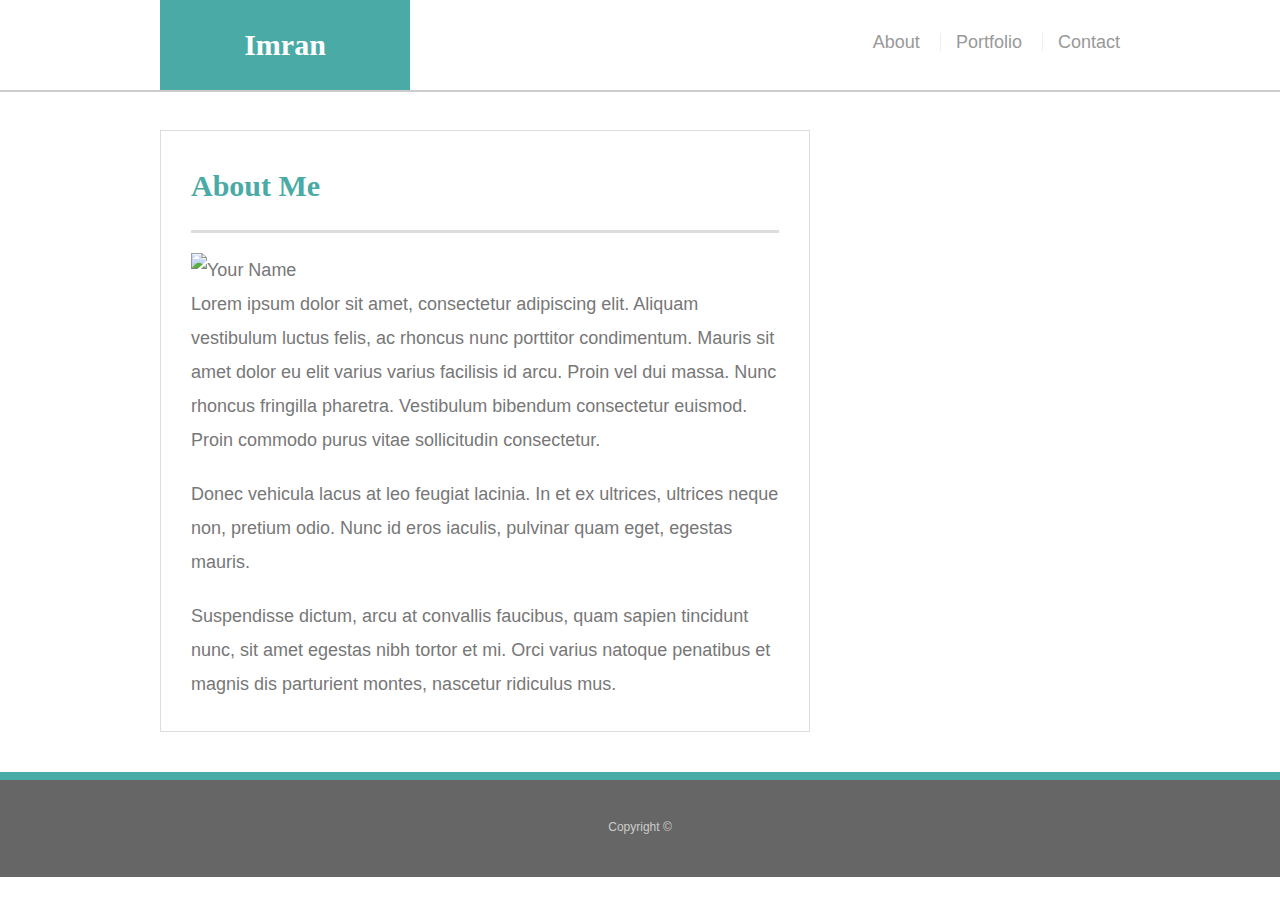
==== index.html @ 1c641a1b "troubleshoot" ====
<!doctype html>
<html lang="en-us">

<head>
  <meta charset="UTF-8">
  <title>About | Imran</title>
  <link rel="stylesheet" type="text/css" href="/style.css">
</head>

<body>

  <header id="masthead">
    <div class="container">
      <a href="index.html" id="logo">Imran</a>
      <nav>
        <a href="index.html">About</a>
        <a href="portfolio.html">Portfolio</a>
        <a href="contact.html">Contact</a>
      </nav>
    </div> 
  </header>

  <div id="main-container" class="container">
    <section class="main-section">
      <h1>About Me</h1>

      <img src="assets/images/cat.jpg" class="auth-image" alt="Your Name">

      <p>Lorem ipsum dolor sit amet, consectetur adipiscing elit. Aliquam vestibulum luctus felis, ac rhoncus nunc porttitor condimentum. Mauris sit amet dolor eu elit varius varius facilisis id arcu. Proin vel dui massa. Nunc rhoncus fringilla pharetra. Vestibulum bibendum consectetur euismod. Proin commodo purus vitae sollicitudin consectetur.</p>

      <p>Donec vehicula lacus at leo feugiat lacinia. In et ex ultrices, ultrices neque non, pretium odio. Nunc id eros iaculis, pulvinar quam eget, egestas mauris.</p>

      <p>Suspendisse dictum, arcu at convallis faucibus, quam sapien tincidunt nunc, sit amet egestas nibh tortor et mi. Orci varius natoque penatibus et magnis dis parturient montes, nascetur ridiculus mus.</p>

    </section>

  </div>

  <footer>
    <div class="container">
      Copyright &copy; 
    </div>
  </footer>
</body>

</html>
---- style.css ----
body {
    font-family: Arial, "Helvetica Neue", Helvetica, sans-serif;
    font-size: 18px;
    line-height: 34px;
    color: #777;
    background: url("../images/concrete_seamless.png");
  }
  
  * {
    box-sizing: border-box;
    margin: 0;
  }
  
  /* sticky footer styling */
  
  /* https://css-tricks.com/snippets/css/sticky-footer/ */
  
  html,
  body {
    height: 100%;
  }
  
  .wrapper {
    height: auto !important;
    height: 100%;
    min-height: 100%;
    margin: 0 auto -105px;
  }
  
  footer,
  .push {
    height: 105px;
  }
  
  /* end sticky footer styling */
  
  /* start hover styling */
  
  #logo:hover,
  input[type=submit]:hover {
    background: #5e7f7e;
  }
  
  nav a:hover {
    color: #5e7f7e;
  }
  
  .social:hover {
    cursor: pointer;
    opacity: 0.8;
  }
  
  /* end hover styling */
  
  /* general styling */
  
  .container {
    width: 100%;
    max-width: 960px;
    margin: 0 auto;
    clear: both;
  }
  
  h1,
  h2,
  h3,
  p {
    margin-bottom: 20px;
  }
  
  p:last-child {
    margin-bottom: 0;
  }
  
  h1,
  h2,
  h3 {
    font-family: Georgia, Times, "Times New Roman", serif;
    font-weight: 700;
    color: #4aaaa5;
  }
  
  h1 {
    padding-bottom: 20px;
    font-size: 30px;
    line-height: 49px;
    border-bottom: 3px solid #ddd;
  }
  
  h2,
  h3 {
    font-size: 22px;
  }
  
  /* header */
  
  #masthead {
    position: fixed;
    z-index: 99;
    width: 100%;
    margin: 0 0 30px;
    overflow: auto;
    color: #fff;
    background: #fff;
    border-bottom: 2px solid #ccc;
  }
  
  #logo {
    float: left;
    width: 250px;
    height: 90px;
    font-family: Georgia, Times, "Times New Roman", serif;
    font-size: 30px;
    font-weight: 700;
    line-height: 90px;
    color: #fff;
    text-align: center;
    text-decoration: none;
    background: #4aaaa5;
  }
  
  nav {
    float: right;
    margin-top: 25px;
  }
  
  nav a {
    display: inline-block;
    padding-left: 15px;
    margin-left: 15px;
    line-height: 18px;
    color: #999;
    text-decoration: none;
    border-left: 1px solid #efefef;
  }
  
  nav a:first-child {
    border-left: 0 none;
  }
  
  /* footer */
  
  footer {
    padding: 30px 0;
    clear: both;
    font-size: 12px;
    color: #fff;
    color: #ccc;
    text-align: center;
    background: #666;
    border-top: 8px solid #4aaaa5;
  }
  
  /* sidebar */
  
  .sidebar {
    float: right;
    width: 100%;
    max-width: 270px;
    padding: 30px;
    margin-bottom: 20px;
    background: #fff;
    border: 1px solid #ddd;
  }
  
  h3,
  .sidebar h2 {
    padding-bottom: 20px;
    margin-bottom: 15px;
    line-height: 22px;
    border-bottom: 2px solid #eee;
  }
  
  .social {
    width: 62px;
    height: 62px;
    margin-top: 8px;
    margin-right: 5px;
  }
  
  .social:last-child {
    margin-right: 0;
  }
  
  /* main */
  
  #main-container {
    padding-top: 130px;
  }
  
  .main-section {
    float: left;
    width: 100%;
    max-width: 650px;
    padding: 30px;
    margin: 0 0 40px;
    background: #fff;
    border: 1px solid #ddd;
  }
  
  /* contact page */
  
  #contact-form ul {
    margin-bottom: 20px;
  }
  
  #contact-form li {
    margin-bottom: 10px;
  }
  
  label,
  input[type=text],
  input[type=email],
  textarea {
    display: block;
    width: 100%;
  }
  
  input[type=text],
  input[type=email],
  textarea {
    height: 35px;
    padding: 0 10px;
    font-size: 14px;
    border: 1px solid #ddd;
  }
  
  textarea {
    height: 200px;
  }
  
  input[type=submit] {
    padding: 10px 30px;
    font-size: 18px;
    color: #fff;
    cursor: pointer;
    background: #4aaaa5;
    border: 0 none;
  }
  
  @media screen and (max-width: 600px) {
    .topnav a {
        float: none;
        width: 100%;
    }
}

/* On screens that are 992px wide or less, go from four columns to two columns */
@media screen and (max-width: 992px) {
    .column {
        width: 50%;
    }
}

/* On screens that are 600px wide or less, make the columns stack on top of each other instead of next to each other */
@media screen and (max-width: 600px) {
    .column {
        width: 100%;
    }
}
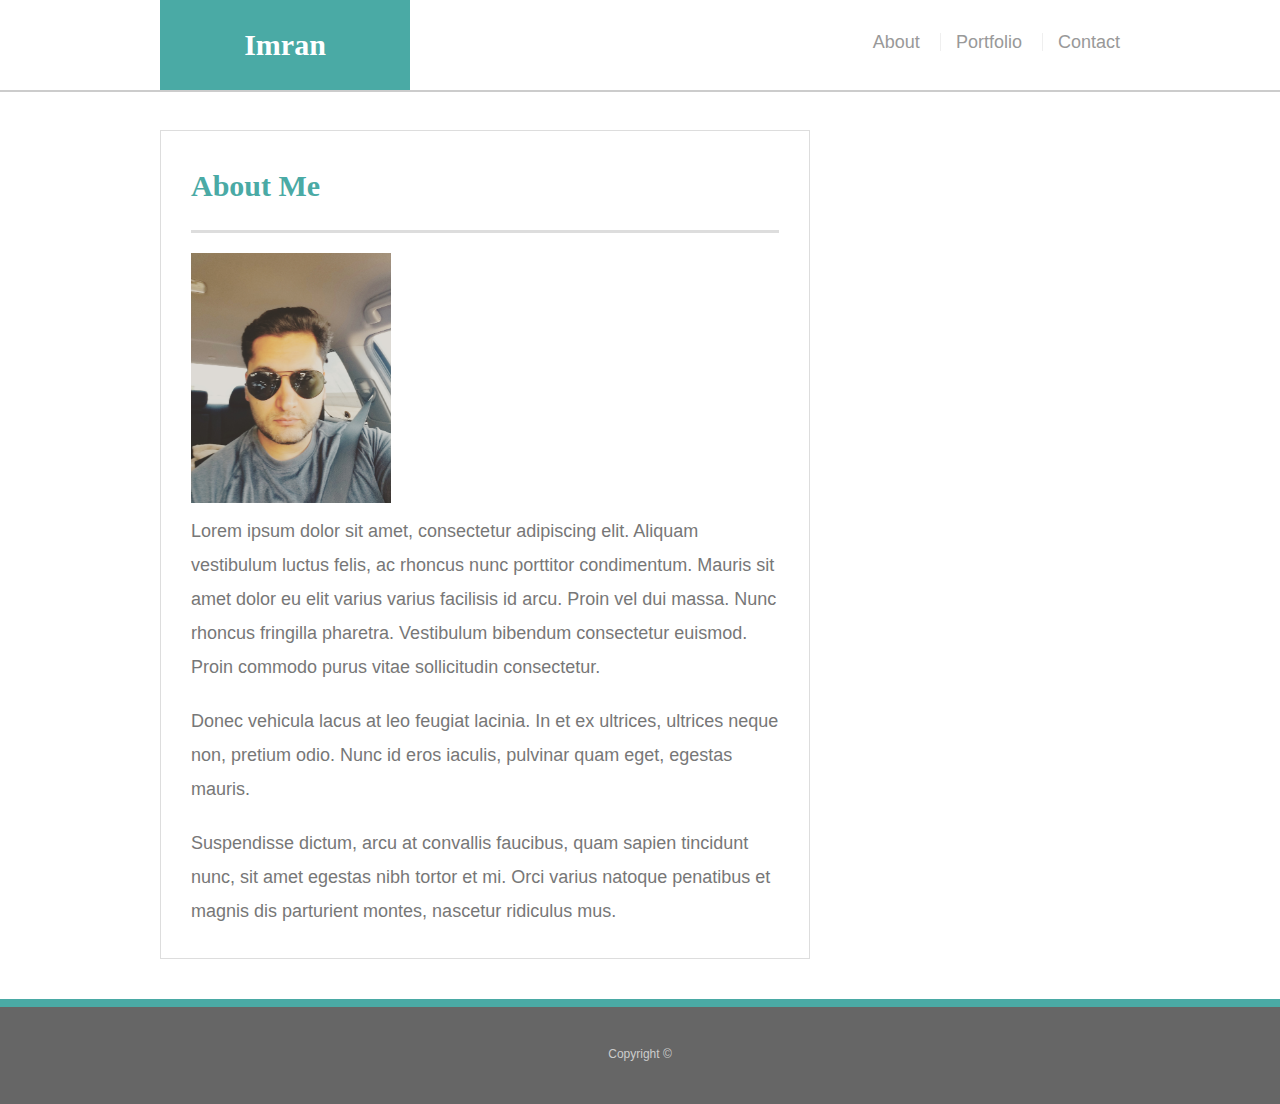
==== commit 33877658: "css link issues" ====
--- a/index.html
+++ b/index.html
@@ -4,7 +4,7 @@
 <head>
   <meta charset="UTF-8">
   <title>About | Imran</title>
-  <link rel="stylesheet" type="text/css" href="/style.css">
+  <link rel="stylesheet" type="text/css" href="style.css">
 </head>
 
 <body>
@@ -24,7 +24,7 @@
     <section class="main-section">
       <h1>About Me</h1>
 
-      <img src="assets/images/cat.jpg" class="auth-image" alt="Your Name">
+      <img src="assets/selfie.jpg" width=200 height=250 class="auth-image" alt="Your Name">
 
       <p>Lorem ipsum dolor sit amet, consectetur adipiscing elit. Aliquam vestibulum luctus felis, ac rhoncus nunc porttitor condimentum. Mauris sit amet dolor eu elit varius varius facilisis id arcu. Proin vel dui massa. Nunc rhoncus fringilla pharetra. Vestibulum bibendum consectetur euismod. Proin commodo purus vitae sollicitudin consectetur.</p>
 
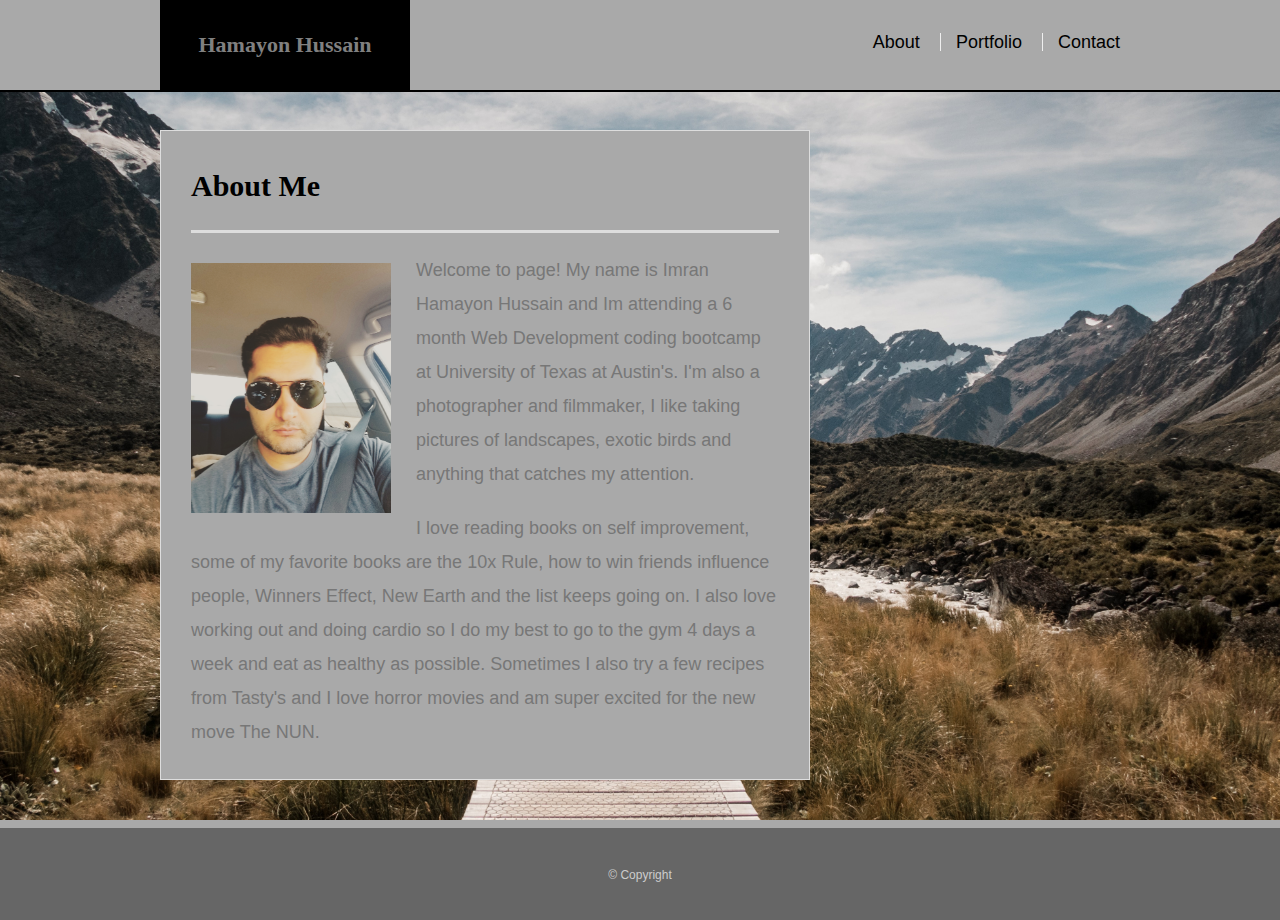
==== commit 195c1d37: "responsive completed" ====
--- a/index.html
+++ b/index.html
@@ -1,46 +1,48 @@
 <!doctype html>
 <html lang="en-us">
-
 <head>
   <meta charset="UTF-8">
-  <title>About | Imran</title>
-  <link rel="stylesheet" type="text/css" href="style.css">
+  <meta name="viewport" content="width=device-width, initial-scale=1.0">
+  <title>About | Hamayon Hussain</title>
+  <link rel="stylesheet" type="text/css" href="assets/css/style.css">
 </head>
+<body>
 
-<body>
+<div class="wrapper">
 
   <header id="masthead">
     <div class="container">
-      <a href="index.html" id="logo">Imran</a>
+      <a href="index.html" id="logo">Hamayon Hussain</a>
       <nav>
-        <a href="index.html">About</a>
-        <a href="portfolio.html">Portfolio</a>
-        <a href="contact.html">Contact</a>
+        <ul>
+          <li><a href="index.html">About</a></li>
+          <li><a href="portfolio.html">Portfolio</a></li>
+          <li><a href="contact.html">Contact</a></li>
+        </ul>
       </nav>
-    </div> 
+    </div>
   </header>
 
-  <div id="main-container" class="container">
+  <main class="container">
     <section class="main-section">
       <h1>About Me</h1>
 
-      <img src="assets/selfie.jpg" width=200 height=250 class="auth-image" alt="Your Name">
+      <img src="assets/images/selfie.jpg" class="auth-image" alt="placeholder">
 
-      <p>Lorem ipsum dolor sit amet, consectetur adipiscing elit. Aliquam vestibulum luctus felis, ac rhoncus nunc porttitor condimentum. Mauris sit amet dolor eu elit varius varius facilisis id arcu. Proin vel dui massa. Nunc rhoncus fringilla pharetra. Vestibulum bibendum consectetur euismod. Proin commodo purus vitae sollicitudin consectetur.</p>
+      <p>Welcome to page! My name is Imran Hamayon Hussain and Im attending a 6 month Web Development coding bootcamp at University of Texas at Austin's. I'm also a photographer and filmmaker, I like taking pictures of landscapes, exotic birds and anything that catches my attention.</p>
 
-      <p>Donec vehicula lacus at leo feugiat lacinia. In et ex ultrices, ultrices neque non, pretium odio. Nunc id eros iaculis, pulvinar quam eget, egestas mauris.</p>
-
-      <p>Suspendisse dictum, arcu at convallis faucibus, quam sapien tincidunt nunc, sit amet egestas nibh tortor et mi. Orci varius natoque penatibus et magnis dis parturient montes, nascetur ridiculus mus.</p>
+      <p>I love reading books on self improvement, some of my favorite books are the 10x Rule, how to win friends influence people, Winners Effect, New Earth and the list keeps going on. I also love working out and doing cardio so I do my best to go to the gym 4 days a week and eat as healthy as possible. Sometimes I also try a few recipes from Tasty's and I love horror movies and am super excited for the new move The NUN.</p>
 
     </section>
 
-  </div>
+  </main>
+  <div class="push"></div>
+</div>
 
   <footer>
     <div class="container">
-      Copyright &copy; 
+      &copy; Copyright
     </div>
   </footer>
 </body>
-
 </html>
--- a/assets/css/style.css
+++ b/assets/css/style.css
@@ -0,0 +1,469 @@
+@import url("reset.css");
+
+body {
+  font-family: Arial, "Helvetica Neue", Helvetica, sans-serif;
+
+  /* Typography */
+  font-size: 18px;
+  line-height: 34px;
+  color: #777;
+
+  /* Visual */
+  background: url("../images/background-boardwalk-clouds-808465.jpg");
+  background-size: 100%;
+  background-repeat: no-repeat;
+  border-radius: 1rem;
+  width: 100%;
+  background-color: darkgray;
+
+}
+
+* {
+  /* Box-model */
+  box-sizing: border-box;
+
+  /* Positioning */
+  margin: 0;
+}
+
+html,
+body {
+  height: 100%;
+}
+
+/* general */
+
+.wrapper {
+  height: auto !important;
+  height: 100%;
+
+  /* Box-model */
+  min-height: 100%;
+
+  /* Positioning */
+  margin: 0 auto -100px;
+}
+
+.container {
+  /* Box-model */
+  width: 100%;
+  max-width: 960px;
+  border-radius: 3rem;
+
+  /* Positioning */
+  margin: 0 auto;
+  clear: both;
+}
+
+h1,
+h2,
+h3,
+p {
+  margin-bottom: 20px;
+}
+
+p:last-child {
+  margin-bottom: 0;
+}
+
+h1,
+h2,
+h3 {
+  /* Typography */
+  font-family: Georgia, Times, "Times New Roman", serif;
+  font-weight: 700;
+  color: black;
+}
+
+h1 {
+  /* Box-model */
+  padding-bottom: 20px;
+
+  /* Typography */
+  font-size: 30px;
+  line-height: 49px;
+
+  /* Visual */
+  border-bottom: 3px solid #ddd;
+}
+
+h2,
+h3 {
+  font-size: 22px;
+}
+
+/* header */
+
+#masthead {
+  position: fixed;
+  z-index: 99;
+
+  /* Box-model */
+  width: 100%;
+
+  /* Positioning */
+  margin: 0 0 20px;
+  overflow: auto;
+
+  /* Typography */
+  color: black;
+  background:darkgray;
+
+  /* Visual */
+  border-bottom: 2px solid black;
+}
+
+#logo {
+  float: left;
+
+  /* Box-model */
+  width: 250px;
+  height: 90px;
+
+  /* Typography */
+  font-family: Georgia, Times, "Times New Roman", serif;
+  font-size: 22px;
+  font-weight: 700;
+  line-height: 90px;
+  color: gray;
+  text-align: center;
+  text-decoration: none;
+
+  /* Visual */
+  background: black;
+}
+
+nav {
+  /* Box-model */
+  float: right;
+
+  /* Positioning */
+  margin-top: 25px;
+}
+
+nav li {
+  display: inline-block;
+
+  /* Box-model */
+  padding-left: 15px;
+
+  /* Positioning */
+  margin-left: 15px;
+
+  /* Typography */
+  line-height: 18px;
+
+  /* Visual */
+  border-left: 1px solid #efefef;
+}
+
+nav a {
+  /* Typography */
+  color: black;
+  text-decoration: none;
+}
+
+nav a:hover {
+  color: #666;
+}
+
+nav li:first-child {
+  /* Box-model */
+  padding-left: 0;
+
+  /* Positioning */
+  margin-left: 0;
+
+  /* Visual */
+  border-left: 0 none;
+}
+
+/* footer */
+
+footer,
+.push {
+  height: 100px;
+}
+
+footer {
+  /* Box-model */
+  padding: 30px 0;
+
+  /* Positioning */
+  clear: both;
+  font-size: 12px;
+
+  /* Typography */
+  color: #ccc;
+  text-align: center;
+
+  /* Visual */
+  background: #666;
+  border-top: 8px solid darkgray;
+}
+
+/* sidebar */
+
+.sidebar {
+  float: right;
+  width: 100%;
+  max-width: 270px;
+
+  /* Box-model */
+  padding: 30px;
+
+  /* Positioning */
+  margin-bottom: 20px;
+  background: darkgray;
+
+  /* Visual */
+  border: 1px solid #ddd;
+}
+
+h3,
+.sidebar h2 {
+  /* Box-model */
+  padding-bottom: 20px;
+
+  /* Positioning */
+  margin-bottom: 15px;
+
+  /* Typography */
+  line-height: 22px;
+
+  /* Visual */
+  border-bottom: 2px solid darkgray;
+}
+
+.sidebar li {
+  /* Box-model */
+  float: left;
+  width: 62px;
+  height: 62px;
+
+  /* Positioning */
+  margin-top: 8px;
+  margin-right: 10px;
+}
+
+.sidebar img {
+  max-width: 100%;
+}
+
+.sidebar li:last-child {
+  margin-right: 0;
+}
+
+/* main */
+
+main {
+  padding-top: 130px;
+}
+
+.main-section {
+  float: left;
+  width: 100%;
+  max-width: 650px;
+
+  /* Box-model */
+  padding: 30px;
+
+  /* Positioning */
+  margin: 0 0 40px;
+  background: darkgray;
+
+  /* Visual */
+  border: 1px solid #ddd;
+}
+
+/* portfolio page */
+
+.work {
+  /* Positioning */
+  position: relative;
+  float: left;
+
+  /* Box-model */
+  width: 274px;
+  margin: 20px 0 25px;
+  overflow: auto;
+}
+
+.work:nth-child(even) {
+  margin-right: 40px;
+}
+
+.work img {
+  /* Box-model */
+  width: 100%;
+
+  /* Visual */
+  border: 0 none;
+
+  /* Misc */
+  opacity: 0.8;
+}
+
+.work h5 {
+  /* Positioning */
+  position: absolute;
+  bottom: 10px;
+  width: 100%;
+
+  /* Box-model */
+  padding: 15px;
+  margin-bottom: 0;
+  font-weight: 300;
+  line-height: 30px;
+
+  /* Typography */
+
+  color: darkgray;
+  text-align: center;
+  background: black;
+
+  /* Visual */
+  border-bottom: 0;
+}
+
+.auth-image {
+  float: left;
+
+  /* Box-model */
+  width: 200px;
+  height: auto;
+  margin-top: 10px;
+
+  /* Positioning */
+  margin-right: 25px;
+}
+
+/* contact page */
+
+#contact-form ul {
+  margin-bottom: 20px;
+}
+
+#contact-form li {
+  margin-bottom: 10px;
+}
+
+label,
+input[type=text],
+input[type=email],
+textarea {
+  /* Box-model */
+  display: block;
+  width: 100%;
+}
+
+input[type=text],
+input[type=email],
+textarea {
+  /* Box-model */
+  height: 35px;
+  padding: 0 10px;
+
+  /* Typography */
+  font-size: 14px;
+
+  /* Visual */
+  border: 1px solid #ddd;
+}
+
+textarea {
+  height: 200px;
+}
+
+input[type=submit] {
+  /* Box-model */
+  padding: 10px 30px;
+  font-size: 18px;
+
+  /* Typography */
+  color: #fff;
+
+  /* Misc */
+  cursor: pointer;
+  background: darkgray;
+
+  /* Visual */
+  border: 0 none;
+}
+
+@media only screen and (max-width: 768px) {
+  .main-section,
+  .sidebar {
+    max-width: 100%;
+  }
+
+  main {
+    overflow: auto;
+  }
+
+  .work {
+    /* Box-model */
+    width: 47%;
+
+    /* Positioning */
+    margin-bottom: 10px;
+  }
+
+  .work:nth-child(even) {
+    margin-right: 0;
+  }
+
+  .work:nth-child(odd) {
+    float: right;
+  }
+
+  .auth-image {
+    width: 50%;
+  }
+
+  .sidebar {
+    margin-bottom: 40px;
+  }
+}
+
+@media only screen and (max-width: 480px) {
+  #masthead {
+    /* Positioning */
+    position: static;
+    margin-bottom: 20px;
+  }
+
+  header .container {
+    padding: 0;
+  }
+
+  main.container {
+    padding-top: 0;
+  }
+
+  #logo,
+  .work,
+  .auth-image {
+    width: 100%;
+  }
+
+  nav {
+    /* Box-model */
+    width: 100%;
+
+    /* Positioning */
+    margin: 15px 0;
+
+    /* Typography */
+    text-align: center;
+  }
+
+  nav a {
+    /* Box-model */
+    width: 30%;
+    padding-left: 0;
+
+    /* Positioning */
+    margin-left: 0;
+  }
+}
